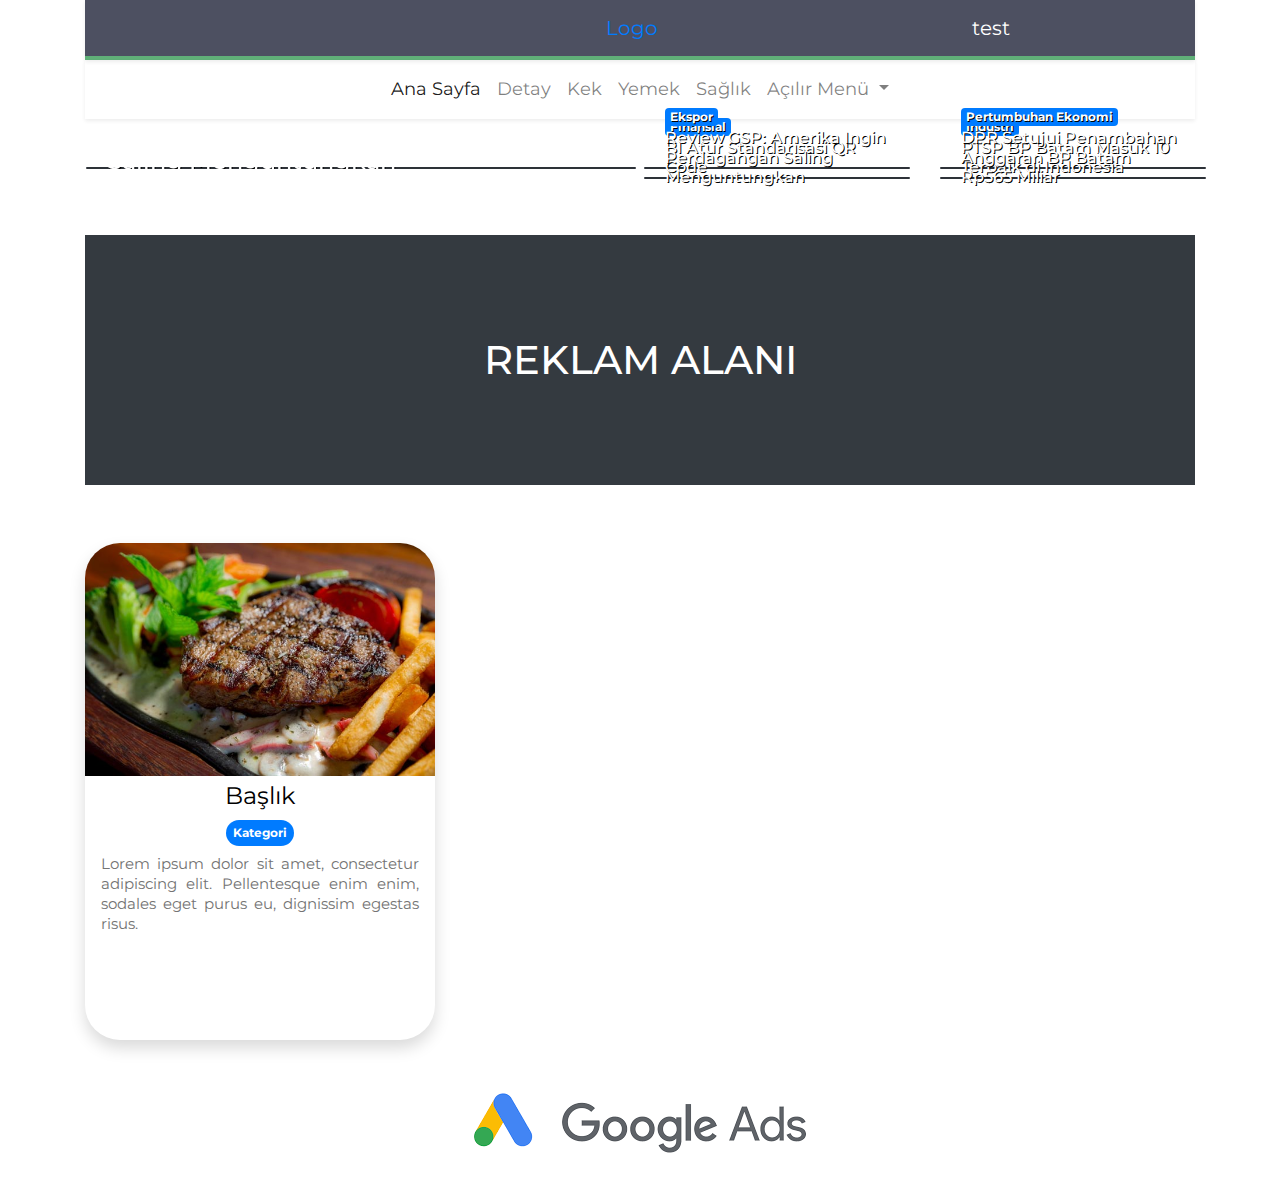
==== index.html @ bae99c3d "ilk" ====
<!doctype html>
<html lang="en">

<head>
    <!-- Required meta tags -->
    <meta charset="utf-8">
    <meta name="viewport" content="width=device-width, initial-scale=1, shrink-to-fit=no">

    <!-- Bootstrap CSS -->
    <link rel="stylesheet" href="css/bootstrap.min.css">
    <link rel="stylesheet" href="css/style.css">
    <link rel="stylesheet" href="https://use.fontawesome.com/releases/v5.8.2/css/all.css"
        integrity="sha384-oS3vJWv+0UjzBfQzYUhtDYW+Pj2yciDJxpsK1OYPAYjqT085Qq/1cq5FLXAZQ7Ay" crossorigin="anonymous">

    <title>project_name | Baran Özdemir</title>
</head>

<body>

    <!-- Header -->
    <header class="container">


        <nav class="navbar-top navbar-expand-lg font-18 shadow-sm">

            <div class="container text-center">
                <div class="row">
                    <div class="col-md-4">
                        <div class="ust-nav d-none"></div>
                    </div>
                    <div class="col-md-4">
                        <a class="navbar-brand" href="#">Logo</a>
                    </div>
                    <div class="col-md-4">
                        <div class="ust-nav">
                            test
                        </div>
                    </div>
                </div>
                <!-- left nav top
                <ul class="nav navbar-nav float-left">
                    <li><a href="#"><span class="glyphicon glyphicon glyphicon-bold text-white"></span></a></li>
                    <li><a href="#"><span class="glyphicon glyphicon-globe text-white"></span></a></li>
                    <li><a href="#"><span class="glyphicon glyphicon-pushpin text-white"></span></a></li>
                </ul> -->
                <!-- right nav top 
                <ul class="nav navbar-nav float-right" style="padding:9px;">
                    <input type="text" class="" name="username" placeholder="Username">
                    <input type="text" class="" name="password" placeholder="Password">
                    <a href="#" class="btn btn-sm btn-success"><span class="fab fa-user"></span> Sign
                        In</a>
                    <a href="#" class="btn btn-sm btn-primary"><span class="fab fa-certificate"></span>
                        Register</a>
                </ul>-->
            </div>

        </nav>

        <div class="header">
            <nav class="navbar navbar-expand-lg navbar-light shadow-sm font-18">
                <button class="navbar-toggler" type="button" data-toggle="collapse" data-target="#navbarNavDropdown"
                    aria-controls="navbarNavDropdown" aria-expanded="false" aria-label="Toggle navigation">
                    <span class="navbar-toggler-icon"></span>
                </button>
                <div class="collapse navbar-collapse justify-content-center" id="navbarNavDropdown">
                    <ul class="navbar-nav">
                        <li class="nav-item active">
                            <a class="nav-link" href="index.html">Ana Sayfa
                                <span class="sr-only">(current)</span></a>
                        </li>
                        <li class="nav-item">
                            <a class="nav-link" href="detay.html">Detay</a>
                        </li>
                        <li class="nav-item"> <a class="nav-link" href="#">Kek</a> </li>
                        <li class="nav-item"> <a class="nav-link" href="#">Yemek</a> </li>
                        <li class="nav-item"> <a class="nav-link" href="#">Sağlık</a> </li>
                        <li class="nav-item dropdown"> <a class="nav-link dropdown-toggle" href="#"
                                id="navbarDropdownMenuLink" role="button" data-toggle="dropdown" aria-haspopup="true"
                                aria-expanded="false"> Açılır Menü </a>
                            <div class="dropdown-menu" aria-labelledby="navbarDropdownMenuLink"> <a
                                    class="dropdown-item" href="#">Alt Menü</a> <a class="dropdown-item" href="#">Alt
                                    Menü</a> <a class="dropdown-item" href="#">Alt Menü</a> </div>
                        </li>
                    </ul>
                </div>
            </nav>
        </div>
    </header>
    <!-- Header -->

    <div class="container mt-5">
        <div class="row">
            <div class="col-sm-12 col-md-6 col-lg-6  py-0 pl-3 pr-1 featcard">
                <div id="featured" class="carousel slide carousel-fade" data-ride="carousel">
                    <div class="carousel-inner">
                        <div class="carousel-item active">
                            <div class="card bg-dark text-white">
                                <img class="card-img img-fluid"
                                    src="http://admin.makro.id/media/post_img_sm/review-gsp-amerika-ingin-perdagangan-yang-adil-dan-saling-menguntungkan-1531307731.jpg"
                                    alt="">
                                <div class="card-img-overlay d-flex linkfeat">
                                    <a href="http://makro.id/review-gsp-amerika-ingin-perdagangan-saling-menguntungkan"
                                        class="align-self-end a-etiketi-beyaz " style="text-shadow: 1px 1px black">
                                        <span class="badge badge-primary">Ekspor</span>
                                        <h4 class="card-title">Review GSP: Amerika Ingin Perdagangan Saling
                                            Menguntungkan
                                        </h4>
                                        <p class="textfeat" style="display: none;">makro.id – Duta Besar Amerika Serikat
                                            untuk Indonesia Joseph R. Donovan menegaskan, langkah pemerintah Amerika
                                            Serikat meninjau ulang pemberian Generalized System od Preferenes (GSP) akan
                                            menguntungkan kedua belah
                                            pihak. Menurut Donovan,</p>
                                    </a>
                                </div>
                            </div>
                        </div>
                        <!--
                        <div class="carousel-item">
                            <div class="card bg-dark text-white">
                                <img class="card-img img-fluid"
                                    src="http://admin.makro.id/media/post_img_sm/dpr-setujui-penambahan-anggaran-bp-batam-rp565-miliar-1531258457.jpeg"
                                    alt="">
                                <div class="card-img-overlay d-flex linkfeat">
                                    <a href="http://makro.id/dpr-setujui-penambahan-anggaran-bp-batam-rp565-miliar"
                                        class="align-self-end a-etiketi-beyaz " style="text-shadow: 1px 1px black">
                                        <span class="badge badge-primary">Pertumbuhan Ekonomi</span>
                                        <h4 class="card-title">DPR Setujui Penambahan Anggaran BP Batam Rp565 Miliar
                                        </h4>
                                        <p class="textfeat" style="display: none;">makro.id - Dewan Perwakilan Rakyat
                                            (DPR) menyetujui
                                            penambahan anggaran Badan Pengusahaan (BP) Batam Rp565 miliar. Dengan
                                            penambahan anggaran di tahun
                                            2019 tersebut diharapkan dapat mendorong percepatan pembangunan Kota Batam.

                                            Anggota Komisi</p>
                                    </a>
                                </div>
                            </div>
                        </div>
                        <div class="carousel-item">
                            <div class="card bg-dark text-white">
                                <img class="card-img img-fluid"
                                    src="http://admin.makro.id/media/post_img_sm/btn-targetkan-seribu-nasabah-valas-di-batam-1531227805.jpeg"
                                    alt="">
                                <div class="card-img-overlay d-flex linkfeat">
                                    <a href="http://makro.id/btn-targetkan-seribu-nasabah-valas-di-batam"
                                        class="align-self-end a-etiketi-beyaz " style="text-shadow: 1px 1px black">
                                        <span class="badge badge-primary">Perbankan</span>
                                        <h4 class="card-title">BTN Targetkan Seribu Nasabah Valas di Batam</h4>
                                        <p class="textfeat" style="display: none;">makro.id - Bank Tabungan Negara
                                            (Persero) resmi merilis
                                            tabungan valuta asing (valas) di Batam. Sebagai daerah yang berbatasan
                                            langsung dengan Singapura dan
                                            sebagai pintu gerbang wisatawan mancanegara (wisman), transaksi valas</p>
                                    </a>
                                </div>
                            </div>
                        </div>
                        <div class="carousel-item">
                            <div class="card bg-dark text-white">
                                <img class="card-img img-fluid"
                                    src="http://admin.makro.id/media/post_img_sm/sistem-oss-resmi-diluncurkan-1531225964.jpg"
                                    alt="">
                                <div class="card-img-overlay d-flex linkfeat">
                                    <a href="http://makro.id/sistem-oss-resmi-diluncurkan" class="align-self-end a-etiketi-beyaz " style="text-shadow: 1px 1px black">
                                        <span class="badge badge-primary">Industri</span>
                                        <h4 class="card-title">Sistem OSS Resmi Diluncurkan</h4>
                                        <p class="textfeat" style="display: none;">makro.id - Menteri Koordinator Bidang
                                            Perekonomian Darmin
                                            Nasution bersama dengan para menteri dan kepala lembaga terkait meresmikan
                                            penerapan Sistem Online
                                            Single Submission (OSS). 

                                            Layanan Perizinan Berusaha Terintegrasi Secara Elektronik (PBTSE), yang</p>
                                    </a>
                                </div>
                            </div>
                        </div>
                        <div class="carousel-item">
                            <div class="card bg-dark text-white">
                                <img class="card-img img-fluid"
                                    src="http://admin.makro.id/media/post_img_sm/grab-gandeng-samsung-telkomsel-dan-erafone-1531222875.JPG"
                                    alt="">
                                <div class="card-img-overlay d-flex linkfeat">
                                    <a href="http://makro.id/grab-gandeng-samsung-telkomsel-dan-erafone"
                                        class="align-self-end a-etiketi-beyaz " style="text-shadow: 1px 1px black">
                                        <span class="badge badge-primary">Nusantara</span>
                                        <h4 class="card-title">Grab Gandeng Samsung, Telkomsel, dan Erafone</h4>
                                        <p class="textfeat" style="display: none;">:: Luncurkan Program Ponsel Cerdas
                                            untuk Pengemudi

                                            Batam - Grab menjalin kemitraan strategis dengan tiga perusahaan terkemuka
                                            di Indonesia yaitu
                                            Telkomsel, Samsung, dan Erafone terkait program kepemilikan ponsel cerdas
                                            khusus untuk</p>
                                    </a>
                                </div>
                            </div>
                        </div>
                        <div class="carousel-item">
                            <div class="card bg-dark text-white">
                                <img class="card-img img-fluid"
                                    src="http://admin.makro.id/media/post_img_sm/paket-kebijakan-ekonomi-mempermudah-izin-investasi-1530819316.jpg"
                                    alt="">
                                <div class="card-img-overlay d-flex linkfeat">
                                    <a href="http://makro.id/paket-kebijakan-ekonomi-mempermudah-izin-investasi"
                                        class="align-self-end a-etiketi-beyaz " style="text-shadow: 1px 1px black">
                                        <span class="badge badge-primary">Finansial</span>
                                        <h4 class="card-title">Paket Kebijakan Ekonomi Mempermudah Izin Investasi</h4>
                                        <p class="textfeat" style="display: none;">makro.id– Paket kebijakan ekonomi
                                            dinilai dapat memberikan
                                            kemudahan dalam pengurusan perizinan berinvestasi dan memberikan efek yang
                                            cukup signifikan kepada
                                            investor.

                                            Ketua Umum Himpunan Kawasan Industri (HKI) Sanny Iskandar menyatakan saat
                                            ini</p>
                                    </a>
                                </div>
                            </div>
                        </div>
                        -->
                    </div>
                </div>
            </div>
            <div class="col-6 py-0 px-1 d-none d-lg-block">
                <div class="row">
                    <div class="col-6 pb-2 mg-1	">
                        <div class="card bg-dark text-white">
                            <img class="card-img img-fluid"
                                src="http://admin.makro.id/media/post_img_sm/bi-atur-standarisasi-qr-code-1529952479.jpg"
                                alt="">
                            <div class="card-img-overlay d-flex">
                                <a href="http://makro.id/bi-atur-standarisasi-qr-code"
                                    class="align-self-end a-etiketi-beyaz " style="text-shadow: 1px 1px black">
                                    <span class="badge badge-primary">Finansial</span>
                                    <h6 class="card-title">BI Atur Standarisasi QR Code</h6>
                                </a>
                            </div>
                        </div>
                    </div>
                    <div class="col-6 pb-2 mg-2	">
                        <div class="card bg-dark text-white">
                            <img class="card-img img-fluid"
                                src="http://admin.makro.id/media/post_img_sm/ptsp-bp-batam-masuk-10-terbaik-di-indonesia-1531400445.jpeg"
                                alt="">
                            <div class="card-img-overlay d-flex">
                                <a href="http://makro.id/ptsp-bp-batam-masuk-10-terbaik-di-indonesia"
                                    class="align-self-end a-etiketi-beyaz " style="text-shadow: 1px 1px black">
                                    <span class="badge badge-primary">Industri</span>
                                    <h6 class="card-title">PTSP BP Batam Masuk 10 Terbaik di Indonesia</h6>
                                </a>
                            </div>
                        </div>
                    </div>
                    <div class="col-6 pb-2 mg-3	">
                        <div class="card bg-dark text-white">
                            <img class="card-img img-fluid"
                                src="http://admin.makro.id/media/post_img_sm/review-gsp-amerika-ingin-perdagangan-yang-adil-dan-saling-menguntungkan-1531307731.jpg"
                                alt="">
                            <div class="card-img-overlay d-flex">
                                <a href="http://makro.id/review-gsp-amerika-ingin-perdagangan-saling-menguntungkan"
                                    class="align-self-end a-etiketi-beyaz " style="text-shadow: 1px 1px black">
                                    <span class="badge badge-primary">Ekspor</span>
                                    <h6 class="card-title">Review GSP: Amerika Ingin Perdagangan Saling Menguntungkan
                                    </h6>
                                </a>
                            </div>
                        </div>
                    </div>
                    <div class="col-6 pb-2 mg-4	">
                        <div class="card bg-dark text-white">
                            <img class="card-img img-fluid"
                                src="http://admin.makro.id/media/post_img_sm/dpr-setujui-penambahan-anggaran-bp-batam-rp565-miliar-1531258457.jpeg"
                                alt="">
                            <div class="card-img-overlay d-flex">
                                <a href="http://makro.id/dpr-setujui-penambahan-anggaran-bp-batam-rp565-miliar"
                                    class="align-self-end a-etiketi-beyaz " style="text-shadow: 1px 1px black">
                                    <span class="badge badge-primary">Pertumbuhan Ekonomi</span>
                                    <h6 class="card-title">DPR Setujui Penambahan Anggaran BP Batam Rp565 Miliar</h6>
                                </a>
                            </div>
                        </div>
                    </div>
                </div>
            </div>
        </div>
    </div>

    <!-- Reklam alanı -->
    <div class="container">
        <div class="rklm w-100 bg-dark mt-5">
            <a href="#" class="a-etiketi">
                <h1 class="h1 text-center ortala">REKLAM ALANI</h1>
            </a>
        </div>
    </div>
    <!-- Reklam alanı -->

    <!-- İçerik -->
    <div class="container mt-5">
        <div class="row">
            <div class="col-lg-4 col-sm-6">

                <div class="baran-card baran-hovercard">
                    <div class="baran-cardheader">
                        <div class="baran-zoom-effect">
                            <a href="#">
                                <img class="img-fluid" src="img/yemek.jpg" />
                            </a>
                        </div>
                    </div>

                    <div class="baran-info">
                        <div class="baran-title mt-2">
                            <a class="a-etiketi" href="https://scripteden.com/">Başlık</a>
                        </div>
                        <div class="mt-2 badge badge-primary rounded-pill kategori">
                            <a href="#" class="a-etiketi-beyaz">Kategori</a>
                        </div>

                        <div class="baran-desc text-justify p-2">
                            <p>Lorem ipsum dolor sit amet, consectetur adipiscing elit. Pellentesque enim enim, sodales
                                eget purus eu, dignissim egestas risus.</p>
                        </div>
                    </div>
                    <div class="baran-bottom">
                        <a href="https://twitter.com/minimalmonkey" class="icon-button twitter"><i
                                class="icon-twitter fab fa-twitter"></i><span></span></a>
                        <a href="https://facebook.com" class="icon-button facebook"><i
                                class="icon-facebook fab fa-facebook"></i><span></span></a>
                        <a href="https://plus.google.com" class="icon-button google-plus"><i
                                class="icon-google-plus fab fa-google"></i><span></span></a>
                    </div>
                </div>

            </div>
        </div>
    </div>
    <!-- İçerik -->

    

    <!-- footer başlangıç -->
    <footer>
        <div class="row">
            <div class="container">
                <img src="[data-uri]"
                    class="img-fluid mx-auto d-block" alt="footer logo">
            </div>
        </div>
    </footer>
    <!-- footer başlangıç -->

    <!-- Optional JavaScript -->
    <!-- jQuery first, then Popper.js, then Bootstrap JS -->
    <script src="js/jquery-3.3.1.slim.min.js"></script>
    <script src="js/popper.min.js"></script>
    <script src="js/bootstrap.min.js"></script>
    <script src="js/main.js"></script>
</body>

</html>
---- css/style.css ----
@import url('https://fonts.googleapis.com/css?family=Montserrat&display=swap');
body {
    font-family: 'Montserrat', sans-serif;
}

.rklm {
    height: 250px;
}

.rklm .ortala {
    line-height: 250px;
    color: white;
}

.a-etiketi {
    color: black;
}

.a-etiketi-beyaz {
    color: white;
}

.a-etiketi:hover {
    text-decoration: none;
    color: black;
}

.a-etiketi-beyaz:hover {
    text-decoration: none;
    color: white;
}

.font-15 {
    font-size: 15px!important;
}

.font-12 {
    font-size: 12px!important;
}

.font-18 {
    font-size: 18px;
}

.detay-resim {
    width: 730px;
}

.detay-sosyal-medya {
    font-size: 35px;
    text-decoration: none;
    color: black;
}

.detay-sosyal-medya:hover {
    text-decoration: none;
}

.kategori {
    padding: 7px;
}

.baran-card {
    padding-top: 20px;
    margin: 10px 0 20px 0;
    border-top-width: 0;
    border-bottom-width: 2px;
    -webkit-border-radius: 3px;
    -moz-border-radius: 3px;
    border-radius: 35px;
    -webkit-box-shadow: none;
    -moz-box-shadow: none;
    -webkit-box-sizing: border-box;
    -moz-box-sizing: border-box;
    box-sizing: border-box;
    position: relative;
    display: -ms-flexbox;
    display: flex;
    -ms-flex-direction: column;
    flex-direction: column;
    min-width: 0;
    word-wrap: break-word;
    background-color: #fff;
    background-clip: border-box;
    box-shadow: 0 .5rem 1rem rgba(0, 0, 0, .15)!important;
    transition: all .3s;
}

.baran-card:hover {
    box-shadow: .3rem .3rem 3rem rgba(0, 0, 0, .35)!important;
    transition: all .3s;
}

.baran-card.baran-hovercard {
    position: relative;
    padding-top: 0;
    overflow: hidden;
    text-align: center;
}

.baran-card.baran-hovercard .baran-cardheader {
    background-size: cover;
}

.baran-card.baran-hovercard .baran-info {
    padding: 0 8px;
}

.baran-card.baran-hovercard .baran-info .baran-title {
    margin-bottom: 4px;
    font-size: 24px;
    line-height: 1;
    color: #262626;
    vertical-align: middle;
}

.baran-desc p {
    font-size: 15px;
}

.baran-card.baran-hovercard .baran-info .baran-desc {
    overflow: hidden;
    font-size: 12px;
    line-height: 20px;
    color: #737373;
    text-overflow: ellipsis;
}

.baran-card.baran-hovercard .baran-bottom {
    padding: 0 20px;
    margin-bottom: 17px;
}

.baran-zoom-effect {
    -webkit-transition: 0.4s ease;
    transition: 0.4s ease;
}

.baran-zoom-effect:hover {
    -webkit-transform: scale(1.08);
    transform: scale(1.08);
}

.text-shadow {
    text-shadow: 1px 1px white;
}
.linkfeat{
	background: rgba(76,76,76,0);
	background: -moz-linear-gradient(top, rgba(76,76,76,0) 0%, rgba(48,48,48,0) 49%, rgba(19,19,19,1) 100%);
	background: -webkit-gradient(left top, left bottom, color-stop(0%, rgba(76,76,76,0)), color-stop(49%, rgba(48,48,48,0)), color-stop(100%, rgba(19,19,19,1)));
	background: -webkit-linear-gradient(top, rgba(76,76,76,0) 0%, rgba(48,48,48,0) 49%, rgba(19,19,19,1) 100%);
	background: -o-linear-gradient(top, rgba(76,76,76,0) 0%, rgba(48,48,48,0) 49%, rgba(19,19,19,1) 100%);
	background: -ms-linear-gradient(top, rgba(76,76,76,0) 0%, rgba(48,48,48,0) 49%, rgba(19,19,19,1) 100%);
	background: linear-gradient(to bottom, rgba(76,76,76,0) 0%, rgba(48,48,48,0) 49%, rgba(19,19,19,1) 100%);
	filter: progid:DXImageTransform.Microsoft.gradient( startColorstr='#4c4c4c', endColorstr='#131313', GradientType=0 );
}

.navbar-top {
    background: #4D5061;
    border-bottom: 4px solid #60B078;
    color: #FFF;
    height: auto;
    padding: .5rem 1rem;
}

.ust-nav {
    display: inline-block;
    padding-top: .3125rem;
    padding-bottom: .3125rem;
    margin-right: 1rem;
    font-size: 1.25rem;
    line-height: inherit;
    white-space: nowrap;
}
/* Wrapper */
.icon-button {
	background-color: white;
	border-radius: 3.6rem;
	cursor: pointer;
	display: inline-block;
	font-size: 2.0rem;
	height: 3.6rem;
	line-height: 3.6rem;
	margin: 0 5px;
	position: relative;
	text-align: center;
	-webkit-user-select: none;
	   -moz-user-select: none;
	    -ms-user-select: none;
	        user-select: none;
	width: 3.6rem;
}

/* Circle */
.icon-button span {
	border-radius: 0;
	display: block;
	height: 0;
	left: 50%;
	margin: 0;
	position: absolute;
	top: 50%;
	-webkit-transition: all 0.3s;
	   -moz-transition: all 0.3s;
	     -o-transition: all 0.3s;
	        transition: all 0.3s;
	width: 0;
}
.icon-button:hover span {
	width: 3.6rem;
	height: 3.6rem;
	border-radius: 3.6rem;
	margin: -1.8rem;
}
.twitter span {
	background-color: #4099ff;
}
.facebook span {
	background-color: #3B5998;
}
.google-plus span {
	background-color: #db5a3c;
}

/* Icons */
.icon-button i {
	background: none;
	color: white;
	height: 3.6rem;
	left: 0;
	line-height: 3.6rem;
	position: absolute;
	top: 0;
	-webkit-transition: all 0.3s;
	   -moz-transition: all 0.3s;
	     -o-transition: all 0.3s;
	        transition: all 0.3s;
	width: 3.6rem;
	z-index: 10;
}
.icon-button .icon-twitter {
	color: #4099ff;
}
.icon-button .icon-facebook {
	color: #3B5998;
}
.icon-button .icon-google-plus {
	color: #db5a3c;
}
.icon-button:hover .icon-twitter,
.icon-button:hover .icon-facebook,
.icon-button:hover .icon-google-plus {
	color: white;
}
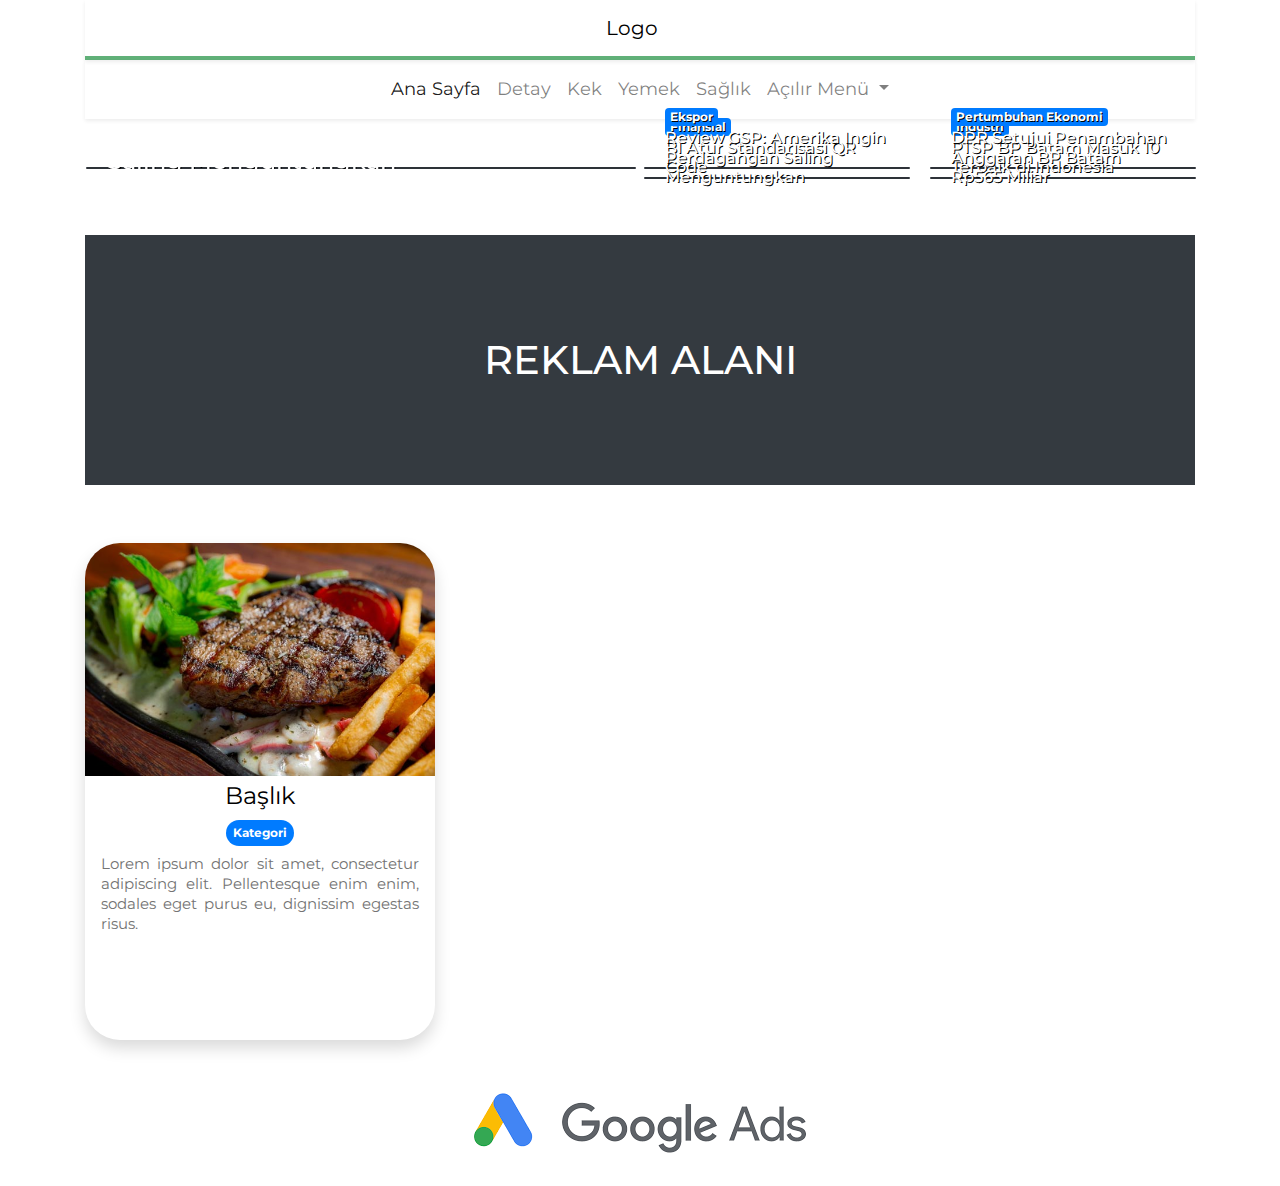
==== commit 29a9c00d: "change" ====
--- a/index.html
+++ b/index.html
@@ -29,29 +29,18 @@
                         <div class="ust-nav d-none"></div>
                     </div>
                     <div class="col-md-4">
-                        <a class="navbar-brand" href="#">Logo</a>
+                        <a class="navbar-brand header-logo" href="#">Logo</a>
                     </div>
                     <div class="col-md-4">
                         <div class="ust-nav">
-                            test
-                        </div>
-                    </div>
-                </div>
-                <!-- left nav top
-                <ul class="nav navbar-nav float-left">
-                    <li><a href="#"><span class="glyphicon glyphicon glyphicon-bold text-white"></span></a></li>
-                    <li><a href="#"><span class="glyphicon glyphicon-globe text-white"></span></a></li>
-                    <li><a href="#"><span class="glyphicon glyphicon-pushpin text-white"></span></a></li>
-                </ul> -->
-                <!-- right nav top 
-                <ul class="nav navbar-nav float-right" style="padding:9px;">
-                    <input type="text" class="" name="username" placeholder="Username">
-                    <input type="text" class="" name="password" placeholder="Password">
-                    <a href="#" class="btn btn-sm btn-success"><span class="fab fa-user"></span> Sign
-                        In</a>
-                    <a href="#" class="btn btn-sm btn-primary"><span class="fab fa-certificate"></span>
-                        Register</a>
-                </ul>-->
+                            <ul class="sosyal-medya-header mb-n-5">
+                                <li><a href=""><i class="fab fa-twitter"></i></a></li>
+                                <li><a href=""><i class="fab fa-facebook-f"></i></a></li>
+                                <li><a href=""><i class="fab fa-instagram"></i></a></li>
+                            </ul>
+                        </div>
+                    </div>
+                </div>
             </div>
 
         </nav>
@@ -114,7 +103,7 @@
                                 </div>
                             </div>
                         </div>
-                        <!--
+                        
                         <div class="carousel-item">
                             <div class="card bg-dark text-white">
                                 <img class="card-img img-fluid"
@@ -219,13 +208,13 @@
                                 </div>
                             </div>
                         </div>
-                        -->
-                    </div>
-                </div>
-            </div>
-            <div class="col-6 py-0 px-1 d-none d-lg-block">
+                        
+                    </div>
+                </div>
+            </div>
+            <div class="col-md-6 py-0 px-1 mtm-3">
                 <div class="row">
-                    <div class="col-6 pb-2 mg-1	">
+                    <div class="col-6 pb-2 mlmr-m">
                         <div class="card bg-dark text-white">
                             <img class="card-img img-fluid"
                                 src="http://admin.makro.id/media/post_img_sm/bi-atur-standarisasi-qr-code-1529952479.jpg"
@@ -239,7 +228,7 @@
                             </div>
                         </div>
                     </div>
-                    <div class="col-6 pb-2 mg-2	">
+                    <div class="col-6 pb-2 mrml-m">
                         <div class="card bg-dark text-white">
                             <img class="card-img img-fluid"
                                 src="http://admin.makro.id/media/post_img_sm/ptsp-bp-batam-masuk-10-terbaik-di-indonesia-1531400445.jpeg"
@@ -253,7 +242,7 @@
                             </div>
                         </div>
                     </div>
-                    <div class="col-6 pb-2 mg-3	">
+                    <div class="col-6 pb-2 mlmr-m">
                         <div class="card bg-dark text-white">
                             <img class="card-img img-fluid"
                                 src="http://admin.makro.id/media/post_img_sm/review-gsp-amerika-ingin-perdagangan-yang-adil-dan-saling-menguntungkan-1531307731.jpg"
@@ -268,7 +257,7 @@
                             </div>
                         </div>
                     </div>
-                    <div class="col-6 pb-2 mg-4	">
+                    <div class="col-6 pb-2 mrml-m">
                         <div class="card bg-dark text-white">
                             <img class="card-img img-fluid"
                                 src="http://admin.makro.id/media/post_img_sm/dpr-setujui-penambahan-anggaran-bp-batam-rp565-miliar-1531258457.jpeg"
--- a/css/style.css
+++ b/css/style.css
@@ -156,7 +156,6 @@
 }
 
 .navbar-top {
-    background: #4D5061;
     border-bottom: 4px solid #60B078;
     color: #FFF;
     height: auto;
@@ -253,3 +252,95 @@
 	color: white;
 }
 
+/*recent-post-col////////////////////*/
+.widget-sidebar {
+    background-color: #fff;
+    padding: 20px;
+    margin-top: 30px;
+}
+
+.title-widget-sidebar {
+    font-size: 14pt;
+    border-bottom: 2px solid #e5ebef;
+    margin-bottom: 15px;
+    padding-bottom: 10px;
+    margin-top: 0px;
+}
+
+.title-widget-sidebar:after {
+    border-bottom: 2px solid #60B078;
+    width: 150px;
+    display: block;
+    position: absolute;
+    content: '';
+    padding-bottom: 10px;
+}
+
+.recent-post{width: 100%;height: 80px;list-style-type: none;}
+.post-img img {
+    width: 100px;
+    height: 70px;
+    float: left;
+    margin-right: 15px;
+    transition: 0.5s;
+}
+
+.recent-post a {text-decoration: none;color:#34495E;transition: 0.5s;}
+.post-img, .recent-post a:hover{color:#60B078;}
+.post-img img:hover{border: 5px solid #60B078;}
+
+.sosyal-medya-header {
+    list-style-type: none;
+    display: block;
+}
+
+.sosyal-medya-header li {
+    display: inline-block;
+    padding-top: .3125rem;
+    margin-right: 1rem;
+    line-height: inherit;
+    white-space: nowrap;
+    position: relative;
+}
+
+.sosyal-medya-header li a {
+    color: black;
+    transition: .5s;
+}
+
+.sosyal-medya-header li a:hover {
+    transition: .5s;
+    text-decoration: none;
+    color: #60B078;
+}
+
+.mb-n-5 {
+    margin-bottom: -5px;  
+}
+
+.header-logo {
+    transition: .5s;
+    color: black;
+}
+
+.header-logo:hover{
+    text-decoration: none;
+    transition: .5s;
+    color: #60B078;
+}
+
+@media (max-width:767px) {
+    .mtm-3{
+        margin-top: 1rem;
+    }
+    .mlmr-m {
+        margin-left: 12px;
+        margin-right: -12px;
+    }
+}
+@media (min-width:767px) {
+    .mrml-m {
+        margin-left: -10px;
+        margin-right: 10px;
+    }
+}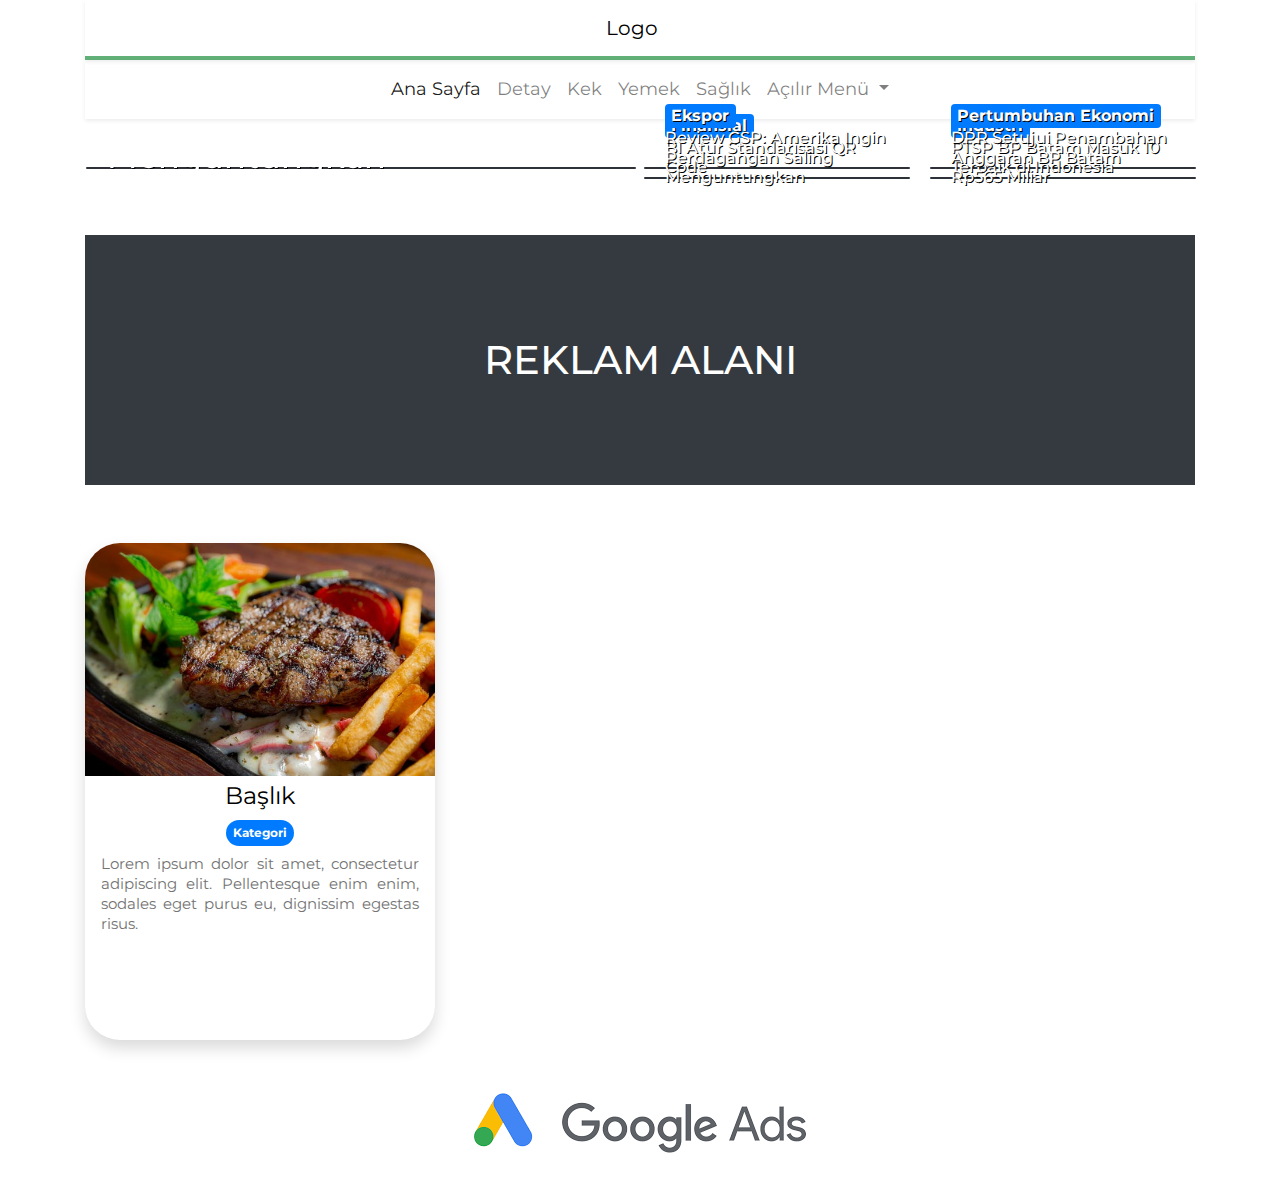
==== commit c84bbd1d: "change" ====
--- a/index.html
+++ b/index.html
@@ -32,7 +32,7 @@
                         <a class="navbar-brand header-logo" href="#">Logo</a>
                     </div>
                     <div class="col-md-4">
-                        <div class="ust-nav">
+                        <div class="ust-nav" id="sosyal-medya-header-none">
                             <ul class="sosyal-medya-header mb-n-5">
                                 <li><a href=""><i class="fab fa-twitter"></i></a></li>
                                 <li><a href=""><i class="fab fa-facebook-f"></i></a></li>
@@ -91,10 +91,11 @@
                                     <a href="http://makro.id/review-gsp-amerika-ingin-perdagangan-saling-menguntungkan"
                                         class="align-self-end a-etiketi-beyaz " style="text-shadow: 1px 1px black">
                                         <span class="badge badge-primary">Ekspor</span>
-                                        <h4 class="card-title">Review GSP: Amerika Ingin Perdagangan Saling
+                                        <h4 class="card-title manset-font">Review GSP: Amerika Ingin Perdagangan Saling
                                             Menguntungkan
                                         </h4>
-                                        <p class="textfeat" style="display: none;">makro.id – Duta Besar Amerika Serikat
+                                        <p class="textfeat " style="display: none;">makro.id – Duta Besar Amerika
+                                            Serikat
                                             untuk Indonesia Joseph R. Donovan menegaskan, langkah pemerintah Amerika
                                             Serikat meninjau ulang pemberian Generalized System od Preferenes (GSP) akan
                                             menguntungkan kedua belah
@@ -103,7 +104,7 @@
                                 </div>
                             </div>
                         </div>
-                        
+
                         <div class="carousel-item">
                             <div class="card bg-dark text-white">
                                 <img class="card-img img-fluid"
@@ -113,9 +114,10 @@
                                     <a href="http://makro.id/dpr-setujui-penambahan-anggaran-bp-batam-rp565-miliar"
                                         class="align-self-end a-etiketi-beyaz " style="text-shadow: 1px 1px black">
                                         <span class="badge badge-primary">Pertumbuhan Ekonomi</span>
-                                        <h4 class="card-title">DPR Setujui Penambahan Anggaran BP Batam Rp565 Miliar
+                                        <h4 class="card-title manset-font">DPR Setujui Penambahan Anggaran BP Batam
+                                            Rp565 Miliar
                                         </h4>
-                                        <p class="textfeat" style="display: none;">makro.id - Dewan Perwakilan Rakyat
+                                        <p class="textfeat " style="display: none;">makro.id - Dewan Perwakilan Rakyat
                                             (DPR) menyetujui
                                             penambahan anggaran Badan Pengusahaan (BP) Batam Rp565 miliar. Dengan
                                             penambahan anggaran di tahun
@@ -135,8 +137,9 @@
                                     <a href="http://makro.id/btn-targetkan-seribu-nasabah-valas-di-batam"
                                         class="align-self-end a-etiketi-beyaz " style="text-shadow: 1px 1px black">
                                         <span class="badge badge-primary">Perbankan</span>
-                                        <h4 class="card-title">BTN Targetkan Seribu Nasabah Valas di Batam</h4>
-                                        <p class="textfeat" style="display: none;">makro.id - Bank Tabungan Negara
+                                        <h4 class="card-title manset-font">BTN Targetkan Seribu Nasabah Valas di Batam
+                                        </h4>
+                                        <p class="textfeat " style="display: none;">makro.id - Bank Tabungan Negara
                                             (Persero) resmi merilis
                                             tabungan valuta asing (valas) di Batam. Sebagai daerah yang berbatasan
                                             langsung dengan Singapura dan
@@ -151,10 +154,12 @@
                                     src="http://admin.makro.id/media/post_img_sm/sistem-oss-resmi-diluncurkan-1531225964.jpg"
                                     alt="">
                                 <div class="card-img-overlay d-flex linkfeat">
-                                    <a href="http://makro.id/sistem-oss-resmi-diluncurkan" class="align-self-end a-etiketi-beyaz " style="text-shadow: 1px 1px black">
+                                    <a href="http://makro.id/sistem-oss-resmi-diluncurkan"
+                                        class="align-self-end a-etiketi-beyaz " style="text-shadow: 1px 1px black">
                                         <span class="badge badge-primary">Industri</span>
-                                        <h4 class="card-title">Sistem OSS Resmi Diluncurkan</h4>
-                                        <p class="textfeat" style="display: none;">makro.id - Menteri Koordinator Bidang
+                                        <h4 class="card-title manset-font">Sistem OSS Resmi Diluncurkan</h4>
+                                        <p class="textfeat " style="display: none;">makro.id - Menteri Koordinator
+                                            Bidang
                                             Perekonomian Darmin
                                             Nasution bersama dengan para menteri dan kepala lembaga terkait meresmikan
                                             penerapan Sistem Online
@@ -174,8 +179,9 @@
                                     <a href="http://makro.id/grab-gandeng-samsung-telkomsel-dan-erafone"
                                         class="align-self-end a-etiketi-beyaz " style="text-shadow: 1px 1px black">
                                         <span class="badge badge-primary">Nusantara</span>
-                                        <h4 class="card-title">Grab Gandeng Samsung, Telkomsel, dan Erafone</h4>
-                                        <p class="textfeat" style="display: none;">:: Luncurkan Program Ponsel Cerdas
+                                        <h4 class="card-title manset-font">Grab Gandeng Samsung, Telkomsel, dan Erafone
+                                        </h4>
+                                        <p class="textfeat " style="display: none;">:: Luncurkan Program Ponsel Cerdas
                                             untuk Pengemudi
 
                                             Batam - Grab menjalin kemitraan strategis dengan tiga perusahaan terkemuka
@@ -195,8 +201,9 @@
                                     <a href="http://makro.id/paket-kebijakan-ekonomi-mempermudah-izin-investasi"
                                         class="align-self-end a-etiketi-beyaz " style="text-shadow: 1px 1px black">
                                         <span class="badge badge-primary">Finansial</span>
-                                        <h4 class="card-title">Paket Kebijakan Ekonomi Mempermudah Izin Investasi</h4>
-                                        <p class="textfeat" style="display: none;">makro.id– Paket kebijakan ekonomi
+                                        <h4 class="card-title manset-font">Paket Kebijakan Ekonomi Mempermudah Izin
+                                            Investasi</h4>
+                                        <p class="textfeat " style="display: none;">makro.id– Paket kebijakan ekonomi
                                             dinilai dapat memberikan
                                             kemudahan dalam pengurusan perizinan berinvestasi dan memberikan efek yang
                                             cukup signifikan kepada
@@ -208,7 +215,7 @@
                                 </div>
                             </div>
                         </div>
-                        
+
                     </div>
                 </div>
             </div>
@@ -222,8 +229,8 @@
                             <div class="card-img-overlay d-flex">
                                 <a href="http://makro.id/bi-atur-standarisasi-qr-code"
                                     class="align-self-end a-etiketi-beyaz " style="text-shadow: 1px 1px black">
-                                    <span class="badge badge-primary">Finansial</span>
-                                    <h6 class="card-title">BI Atur Standarisasi QR Code</h6>
+                                    <span class="badge badge-primary manset-sag-kategori">Finansial</span>
+                                    <h6 class="card-title manset-sag-font">BI Atur Standarisasi QR Code</h6>
                                 </a>
                             </div>
                         </div>
@@ -236,8 +243,9 @@
                             <div class="card-img-overlay d-flex">
                                 <a href="http://makro.id/ptsp-bp-batam-masuk-10-terbaik-di-indonesia"
                                     class="align-self-end a-etiketi-beyaz " style="text-shadow: 1px 1px black">
-                                    <span class="badge badge-primary">Industri</span>
-                                    <h6 class="card-title">PTSP BP Batam Masuk 10 Terbaik di Indonesia</h6>
+                                    <span class="badge badge-primary manset-sag-kategori">Industri</span>
+                                    <h6 class="card-title manset-sag-font">PTSP BP Batam Masuk 10 Terbaik di Indonesia
+                                    </h6>
                                 </a>
                             </div>
                         </div>
@@ -250,8 +258,9 @@
                             <div class="card-img-overlay d-flex">
                                 <a href="http://makro.id/review-gsp-amerika-ingin-perdagangan-saling-menguntungkan"
                                     class="align-self-end a-etiketi-beyaz " style="text-shadow: 1px 1px black">
-                                    <span class="badge badge-primary">Ekspor</span>
-                                    <h6 class="card-title">Review GSP: Amerika Ingin Perdagangan Saling Menguntungkan
+                                    <span class="badge badge-primary manset-sag-kategori">Ekspor</span>
+                                    <h6 class="card-title manset-sag-font">Review GSP: Amerika Ingin Perdagangan Saling
+                                        Menguntungkan
                                     </h6>
                                 </a>
                             </div>
@@ -265,8 +274,9 @@
                             <div class="card-img-overlay d-flex">
                                 <a href="http://makro.id/dpr-setujui-penambahan-anggaran-bp-batam-rp565-miliar"
                                     class="align-self-end a-etiketi-beyaz " style="text-shadow: 1px 1px black">
-                                    <span class="badge badge-primary">Pertumbuhan Ekonomi</span>
-                                    <h6 class="card-title">DPR Setujui Penambahan Anggaran BP Batam Rp565 Miliar</h6>
+                                    <span class="badge badge-primary manset-sag-kategori">Pertumbuhan Ekonomi</span>
+                                    <h6 class="card-title manset-sag-font">DPR Setujui Penambahan Anggaran BP Batam
+                                        Rp565 Miliar</h6>
                                 </a>
                             </div>
                         </div>
@@ -328,7 +338,7 @@
     </div>
     <!-- İçerik -->
 
-    
+
 
     <!-- footer başlangıç -->
     <footer>
--- a/css/style.css
+++ b/css/style.css
@@ -343,4 +343,46 @@
         margin-left: -10px;
         margin-right: 10px;
     }
-}+}
+/* Extra small devices (phones, up to 480px) */
+@media screen and (max-width: 767px) {
+    .manset-font, .manset-font p {
+        font-size:1rem!important;
+    }
+    .manset-sag-font, .manset-sag-kategori{
+        font-size:0.75rem!important;
+    }
+    #sosyal-medya-header-none{
+        display: none;
+    }
+}
+/* Small devices (tablets, 768px and up) */
+@media (min-width: 768px) and (max-width: 991px) {
+    .manset-font, .manset-font p {
+        font-size:1rem!important;
+    }
+    .manset-sag-font, .manset-sag-kategori{
+        font-size: 0.50rem!important;
+    }
+}
+/* tablets/desktops and up ----------- */
+@media (min-width: 992px) and (max-width: 1199px) {
+    .manset-font, .manset-font p {
+        font-size:1rem!important;
+    }
+    .manset-sag-font, .manset-sag-kategori{
+        font-size: 0.75rem!important;
+    }
+}
+/* large desktops and up ----------- */
+@media screen and (min-width: 1200px) {
+    .manset-font, .manset-font p {
+        font-size:2rem!important;
+    }
+    .manset-sag-font, .manset-sag-kategori{
+        font-size: 1rem!important;
+    }
+}
+.cursor-default{
+    cursor: default;
+}
